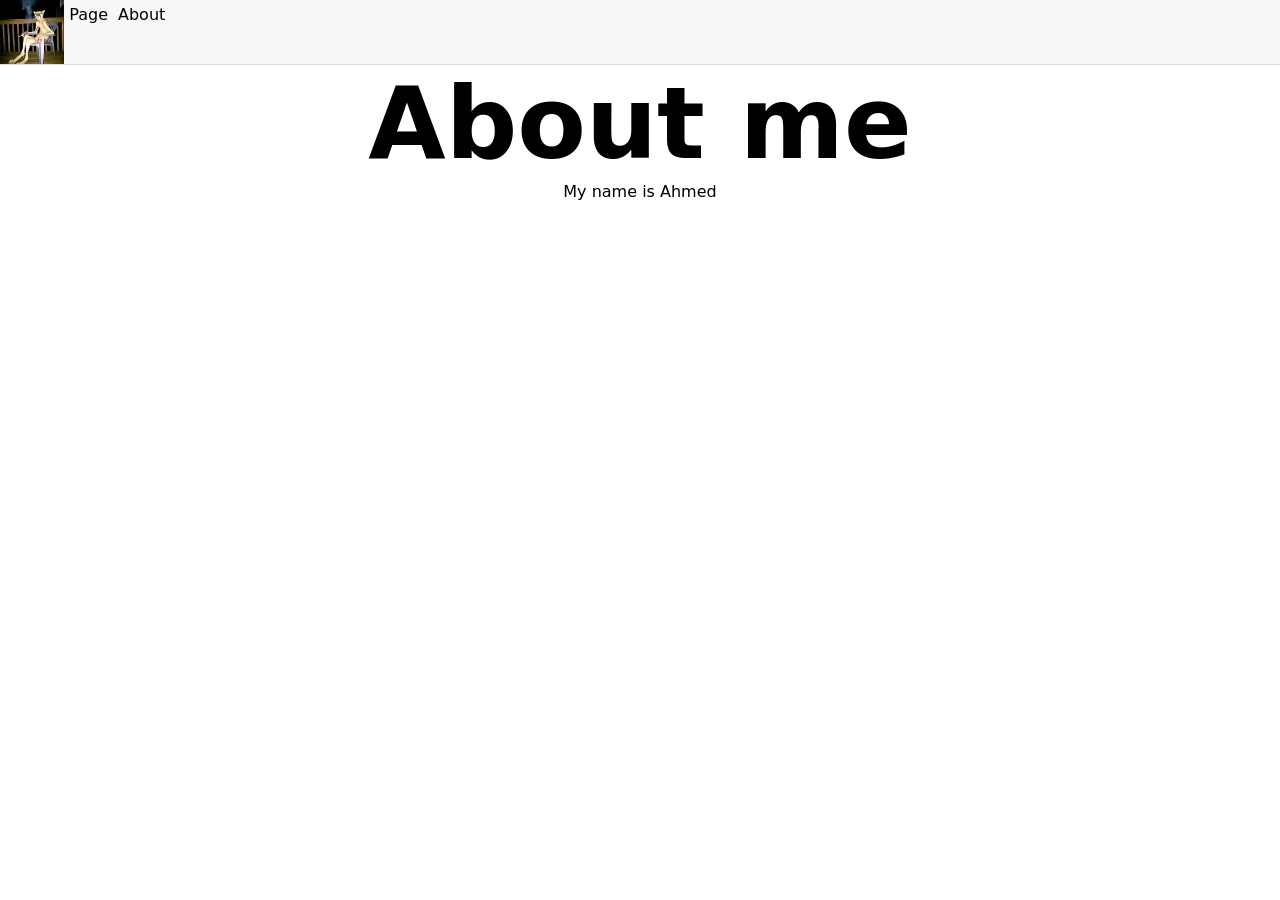
==== about.html @ 868bf7af "Add files via upload" ====
<!DOCTYPE html>
<html lang="en">
<head>
    <meta charset="UTF-8">
    <meta name="viewport" content="width=device-width, initial-scale=1.0">
    <title>About</title>
    <link rel="stylesheet" href="style/main.css">
    <link rel="shortcut icon" href="photos/webIcon.jpg" type="image/x-icon">
</head>
<body>
    <div class="bar">
        <img src="photos/webIcon.jpg" id="mainIcon" alt="main icon">
        <a href="page.html">Page</a>
        <a href="about.html">About</a>
    </div>
    <div class="main">
        <h1>About me</h1>
        <p>My name is Ahmed</p>
    </div>
</body>
<script src="js/main.js"></script>
</html>
---- style/main.css ----
* {
    padding: 0;
    margin: 0;
    font-family: system-ui, -apple-system, BlinkMacSystemFont, 'Segoe UI', Roboto, Oxygen, Ubuntu, Cantarell, 'Open Sans', 'Helvetica Neue', sans-serif;
    color: black;
}

body {
    background-color: white;
}

h1 {
    text-align: center;
    font-size: 100px;
}

p {
    text-align: center;
    margin-left: 40%;
    margin-right: 40%;
}

.bar {
    background-color: rgb(248, 248, 248);
    border-bottom: solid 1px rgb(222, 222, 222);
    height: 64px;
    display: flex;
}

.mainIcon {
    width: 40px;
    margin: 5px;
}

.cd1 {
    width: 500px;
}

.main{
    text-align: center;
}

.main .middleFinger {
    width: 40%;
    height: 200px;
}

.main .ok {
    width: 40%;
    height: 200px;
}

a {
    margin: 5px;
    text-decoration: none;
}

a:hover {
    transform: scale(1.05);
}
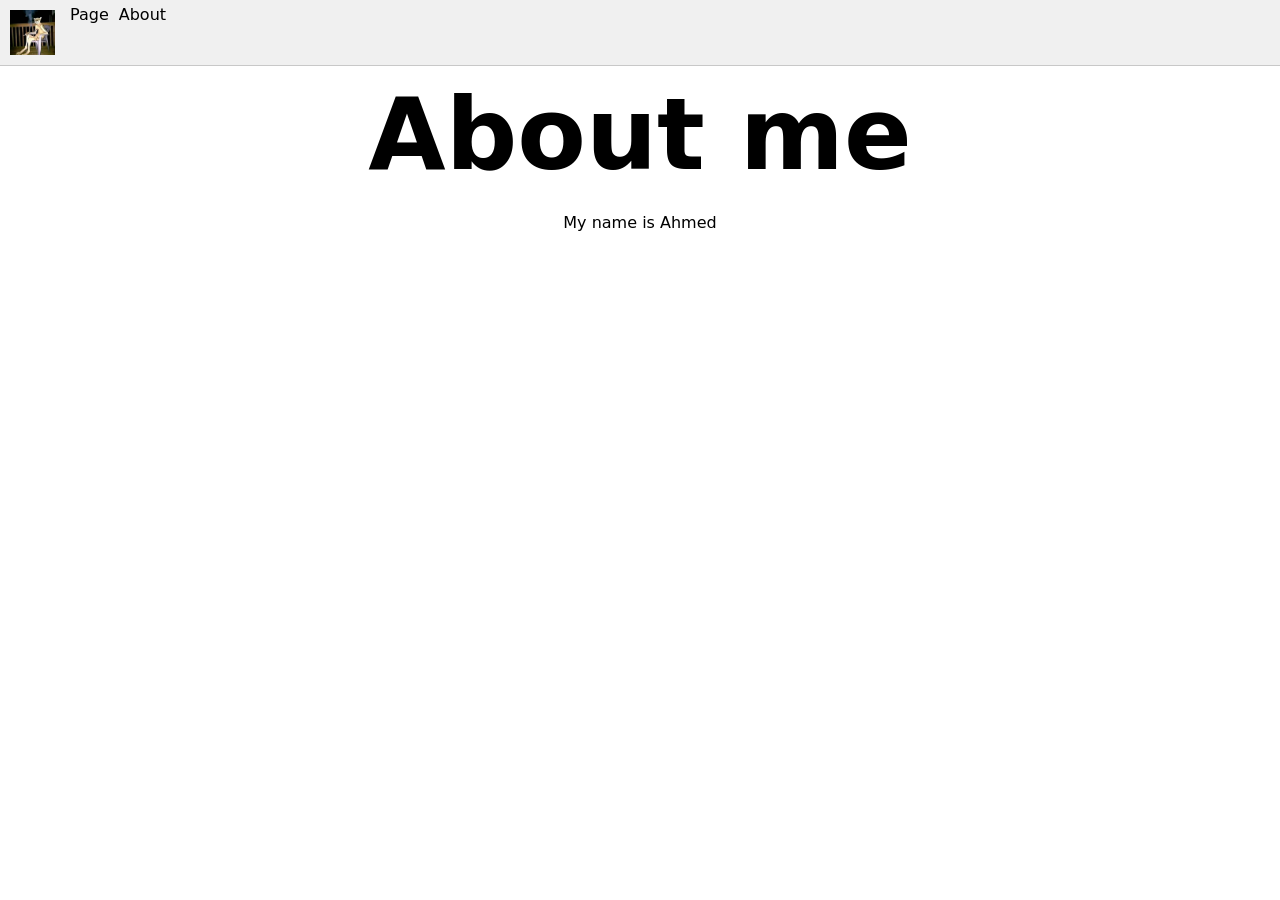
==== commit 4d7816e9: "Add files via upload" ====
--- a/about.html
+++ b/about.html
@@ -9,7 +9,7 @@
 </head>
 <body>
     <div class="bar">
-        <img src="photos/webIcon.jpg" id="mainIcon" alt="main icon">
+        <a href="index.html"><img src="photos/webIcon.jpg" class="mainIcon" alt="main icon"></a>
         <a href="page.html">Page</a>
         <a href="about.html">About</a>
     </div>
--- a/style/main.css
+++ b/style/main.css
@@ -12,37 +12,36 @@
 h1 {
     text-align: center;
     font-size: 100px;
+    margin: 10px;
 }
 
 p {
     text-align: center;
+    margin: 20px;
     margin-left: 40%;
     margin-right: 40%;
 }
 
 .bar {
-    background-color: rgb(248, 248, 248);
-    border-bottom: solid 1px rgb(222, 222, 222);
-    height: 64px;
+    background-color: rgb(240, 240, 240);
+    border-bottom: solid 1px rgb(200, 200, 200);
+    height: 65px;
     display: flex;
+    text-align: center;
 }
 
 .mainIcon {
-    width: 40px;
+    width: 45px;
     margin: 5px;
-}
-
-.cd1 {
-    width: 500px;
 }
 
 .main{
     text-align: center;
 }
 
-.main .middleFinger {
-    width: 40%;
-    height: 200px;
+.main .cd1 {
+    width: 20%;
+    height: 300px;
 }
 
 .main .ok {
@@ -57,4 +56,4 @@
 
 a:hover {
     transform: scale(1.05);
-}
+}
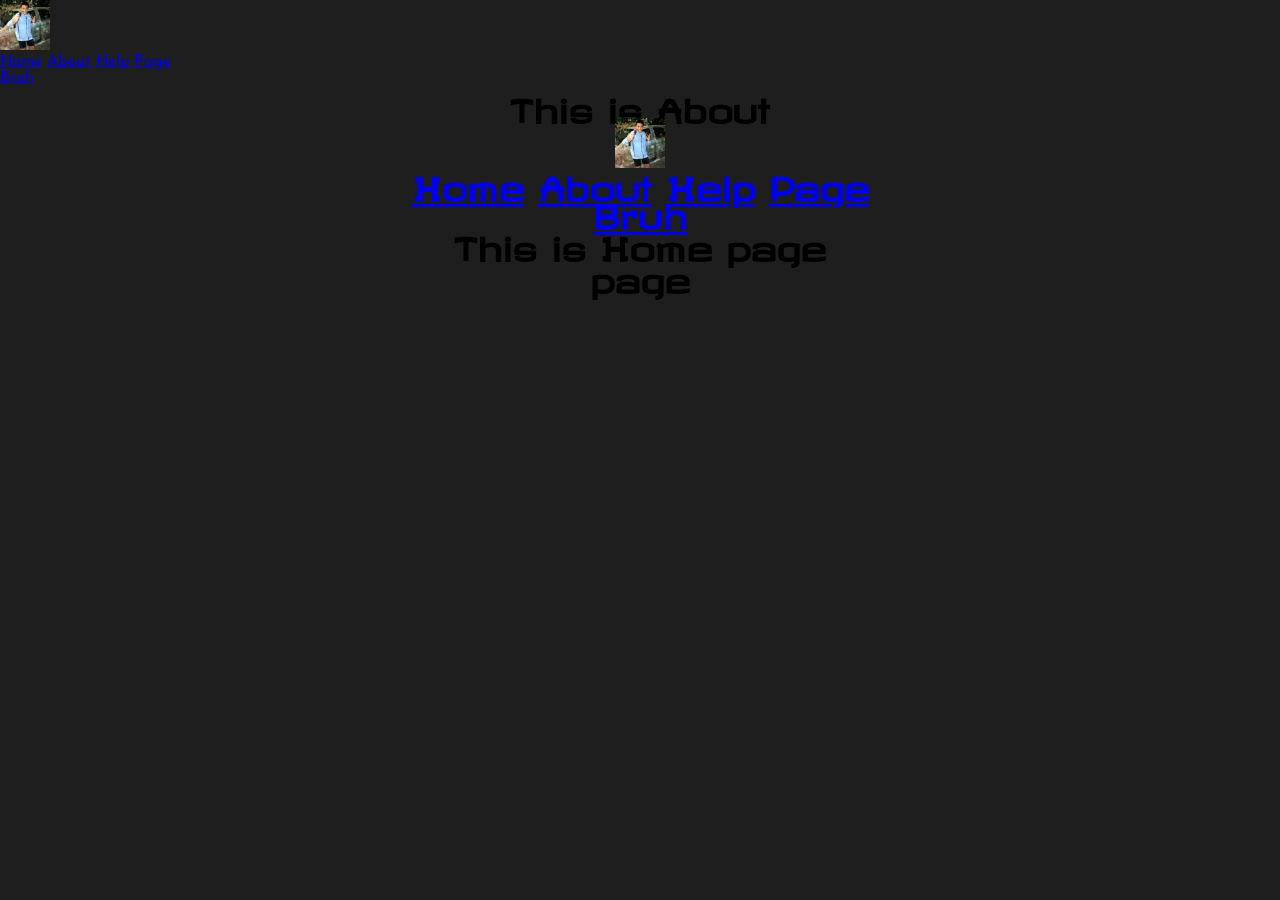
==== commit e33f6786: "Add files via upload" ====
--- a/about.html
+++ b/about.html
@@ -2,20 +2,73 @@
 <html lang="en">
 <head>
     <meta charset="UTF-8">
-    <meta name="viewport" content="width=device-width, initial-scale=1.0">
-    <title>About</title>
-    <link rel="stylesheet" href="style/main.css">
-    <link rel="shortcut icon" href="photos/webIcon.jpg" type="image/x-icon">
+    <title>Eyad the nigga</title>
+    <link id="link" rel="stylesheet" href="style/main.css">
+    <link rel="shortcut icon" href="media/logo/assem.png" type="image/x-icon">
+    <!-- Google fonts -->
+    <link rel="preconnect" href="https://fonts.googleapis.com">
+    <link rel="preconnect" href="https://fonts.gstatic.com" crossorigin>
+    <link href="https://fonts.googleapis.com/css2?family=Aboreto&family=Josefin+Sans&display=swap" rel="stylesheet">
+    <link href="https://fonts.googleapis.com/css2?family=Aboreto&display=swap" rel="stylesheet">
 </head>
 <body>
-    <div class="bar">
-        <a href="index.html"><img src="photos/webIcon.jpg" class="mainIcon" alt="main icon"></a>
-        <a href="page.html">Page</a>
-        <a href="about.html">About</a>
-    </div>
-    <div class="main">
-        <h1>About me</h1>
-        <p>My name is Ahmed</p>
+    <div class="main-div">
+        <header>
+            <div class="logo-nav">
+                <img style="width: 50px;" src="media/logo/assem.png">
+            </div>
+            <nav class="navbar">
+                <div class="links-nav">
+                    <a href="index.html" class="home-link">Home</a>
+                    <a href="about.html" class="about-link">About</a>
+                    <a href="help.html" class="help-link">Help</a>
+                    <a href="page.html" class="page-link">Page</a>
+                </div>
+            </nav>
+            <div class="bruh">
+                <a href="bruh" class="just-bruh">Bruh</a>
+            </div>
+        </header>
+        <section>
+            <h1>This is About<!DOCTYPE html>
+                <html lang="en">
+                <head>
+                    <meta charset="UTF-8">
+                    <title>Eyad the nigga</title>
+                    <link id="link" rel="stylesheet" href="style/main.css">
+                    <link rel="shortcut icon" href="media/logo/assem.png" type="image/x-icon">
+                    <!-- Google fonts -->
+                    <link rel="preconnect" href="https://fonts.googleapis.com">
+                    <link rel="preconnect" href="https://fonts.gstatic.com" crossorigin>
+                    <link href="https://fonts.googleapis.com/css2?family=Aboreto&family=Josefin+Sans&display=swap" rel="stylesheet">
+                    <link href="https://fonts.googleapis.com/css2?family=Aboreto&display=swap" rel="stylesheet">
+                </head>
+                <body>
+                    <div class="main-div">
+                        <header>
+                            <div class="logo-nav">
+                                <img style="width: 50px;" src="media/logo/assem.png">
+                            </div>
+                            <nav class="navbar">
+                                <div class="links-nav">
+                                    <a href="index.html" class="home-link">Home</a>
+                                    <a href="about.html" class="about-link">About</a>
+                                    <a href="help.html" class="help-link">Help</a>
+                                    <a href="page.html" class="page-link">Page</a>
+                                </div>
+                            </nav>
+                            <div class="bruh">
+                                <a href="bruh" class="just-bruh">Bruh</a>
+                            </div>
+                        </header>
+                        <section>
+                            <h1>This is Home page</h1>
+                        </section>
+                    </div>
+                </body>
+                <script src="js/main.js"></script>
+                </html> page</h1>
+        </section>
     </div>
 </body>
 <script src="js/main.js"></script>
--- a/style/main.css
+++ b/style/main.css
@@ -1,59 +1,154 @@
+@import url('https://fonts.googleapis.com/css2?family=Comfortaa:wght@300..700&family=New+Rocker&family=Revalia&display=swap');
+
 * {
     padding: 0;
     margin: 0;
-    font-family: system-ui, -apple-system, BlinkMacSystemFont, 'Segoe UI', Roboto, Oxygen, Ubuntu, Cantarell, 'Open Sans', 'Helvetica Neue', sans-serif;
-    color: black;
+}
+
+*::selection {
+    color: #007716;
+    background-color: rgb(255, 255, 255);
 }
 
 body {
-    background-color: white;
+    font-family: 'Josefin Sans','New Rocker', 'UnifrakturCook' , tahoma, 'Segoe UI', Tahoma, Geneva, Verdana, sans-serif;
+    background-color: rgb(30, 30, 30);
+    cursor: default;
+}
+
+.root {
+    background-color: rgb(40, 40, 40);
+    opacity: 1;
+    color: #47fa56;
+    height: max-content;
+    margin: 20px 20px auto 20px;
+    border-radius: 10px;
+    padding: 10px;
+    position: relative;
+}
+/* 
+@property --angle {
+    syntax: "<angle>";
+    initial-value: 0deg;
+    inherits: false;
+}
+
+.root::after, .root::before{
+    content: '';
+    position: absolute;
+    height: 100%;
+    width: 100%;
+    background-image: conic-gradient(from var(--angle), #ff4545, #00ff99, #006aff, #ff0095);
+    top: 50%;
+    left: 50%;
+    translate: -50% -50%;
+    z-index: -1;
+    padding: 5px;
+    border-radius: 10px;
+    animation: 10s linear spin infinite;
+    transition: 500ms;
+}
+
+.root:hover::after {
+    filter: blur(5rem);
+    padding: 25px;
+}
+
+@keyframes spin {
+    from {
+        --angle: 0deg;
+    }
+
+    to {
+        --angle: 360deg;
+    }
+} */
+
+.logo {
+    border-radius: 50%;
+    margin: 10px;
+    border: 4px solid #5b45da;
+}
+
+.head-div{
+    display: flex;
+    justify-content: flex-start;
+    align-items: center;
 }
 
 h1 {
+    margin: 4px;
     text-align: center;
-    font-size: 100px;
-    margin: 10px;
+    display: block;
+    font-family: Revalia;
+    font-size: 2rem;
 }
 
-p {
-    text-align: center;
-    margin: 20px;
-    margin-left: 40%;
-    margin-right: 40%;
+
+.btn-div {
+    position: absolute;
+    right: 10px;
+    background-color: red;
+    border-radius: 5px;
+    z-index: 1;
 }
 
-.bar {
-    background-color: rgb(240, 240, 240);
-    border-bottom: solid 1px rgb(200, 200, 200);
-    height: 65px;
-    display: flex;
-    text-align: center;
+.btn-site {
+    width: 100%;
+    height: 100%;
+    border: none;
+    font-family: "Josefin Sans";
+    outline: 1px solid #1e1e1e;
+    color: #1e1e1e;
+    padding: 5px;
+    background-color: #47fa56;
+    /* position: absolute; */
+    border-radius: 5px;
+    cursor: pointer;
 }
 
-.mainIcon {
-    width: 45px;
-    margin: 5px;
+
+@property --angle {
+    syntax: "<angle>";
+    initial-value: 0deg;
+    inherits: false;
+}
+/* .btn-div::after , .btn-div::before {
+    content: '';
+    position: absolute;
+    width: 100%;
+    height: 100%;
+    top: 50%;
+    left: 50%;
+    translate: -50% -50%;
+    z-index: -1;
+    padding: 5px;
+    border-radius: 5px;
+    background-image: conic-gradient(from var(--angle), #ff0000, #ffea00, #33ff00, #00f2ff, #1500ff, #ff00ea, #ff0000);
+    transition: 1000ms;
 }
 
-.main{
-    text-align: center;
+.btn-div:hover::after {
+    animation: 10s ease-out spin infinite;
+} */
+
+.btn-site:hover {
+    background-image: conic-gradient(from var(--angle), #ff0000, #ffea00, #33ff00, #00f2ff, #1500ff, #ff00ea, #ff0000);
+    animation: 10s ease-out spin infinite;
+    color: white;
 }
 
-.main .cd1 {
-    width: 20%;
-    height: 300px;
+.btn-div:hover::before{
+    opacity: 1;
+    filter: blur(1.5rem);
 }
 
-.main .ok {
-    width: 40%;
-    height: 200px;
-}
+@keyframes spin {
+    from {
+        --angle: 0deg;
+    }
 
-a {
-    margin: 5px;
-    text-decoration: none;
-}
-
-a:hover {
-    transform: scale(1.05);
+    to {
+        --angle: 360deg;
+    }
 }
--- a/style/main.css
+++ b/style/main.css
@@ -1,59 +1,154 @@
+@import url('https://fonts.googleapis.com/css2?family=Comfortaa:wght@300..700&family=New+Rocker&family=Revalia&display=swap');
+
 * {
     padding: 0;
     margin: 0;
-    font-family: system-ui, -apple-system, BlinkMacSystemFont, 'Segoe UI', Roboto, Oxygen, Ubuntu, Cantarell, 'Open Sans', 'Helvetica Neue', sans-serif;
-    color: black;
+}
+
+*::selection {
+    color: #007716;
+    background-color: rgb(255, 255, 255);
 }
 
 body {
-    background-color: white;
+    font-family: 'Josefin Sans','New Rocker', 'UnifrakturCook' , tahoma, 'Segoe UI', Tahoma, Geneva, Verdana, sans-serif;
+    background-color: rgb(30, 30, 30);
+    cursor: default;
+}
+
+.root {
+    background-color: rgb(40, 40, 40);
+    opacity: 1;
+    color: #47fa56;
+    height: max-content;
+    margin: 20px 20px auto 20px;
+    border-radius: 10px;
+    padding: 10px;
+    position: relative;
+}
+/* 
+@property --angle {
+    syntax: "<angle>";
+    initial-value: 0deg;
+    inherits: false;
+}
+
+.root::after, .root::before{
+    content: '';
+    position: absolute;
+    height: 100%;
+    width: 100%;
+    background-image: conic-gradient(from var(--angle), #ff4545, #00ff99, #006aff, #ff0095);
+    top: 50%;
+    left: 50%;
+    translate: -50% -50%;
+    z-index: -1;
+    padding: 5px;
+    border-radius: 10px;
+    animation: 10s linear spin infinite;
+    transition: 500ms;
+}
+
+.root:hover::after {
+    filter: blur(5rem);
+    padding: 25px;
+}
+
+@keyframes spin {
+    from {
+        --angle: 0deg;
+    }
+
+    to {
+        --angle: 360deg;
+    }
+} */
+
+.logo {
+    border-radius: 50%;
+    margin: 10px;
+    border: 4px solid #5b45da;
+}
+
+.head-div{
+    display: flex;
+    justify-content: flex-start;
+    align-items: center;
 }
 
 h1 {
+    margin: 4px;
     text-align: center;
-    font-size: 100px;
-    margin: 10px;
+    display: block;
+    font-family: Revalia;
+    font-size: 2rem;
 }
 
-p {
-    text-align: center;
-    margin: 20px;
-    margin-left: 40%;
-    margin-right: 40%;
+
+.btn-div {
+    position: absolute;
+    right: 10px;
+    background-color: red;
+    border-radius: 5px;
+    z-index: 1;
 }
 
-.bar {
-    background-color: rgb(240, 240, 240);
-    border-bottom: solid 1px rgb(200, 200, 200);
-    height: 65px;
-    display: flex;
-    text-align: center;
+.btn-site {
+    width: 100%;
+    height: 100%;
+    border: none;
+    font-family: "Josefin Sans";
+    outline: 1px solid #1e1e1e;
+    color: #1e1e1e;
+    padding: 5px;
+    background-color: #47fa56;
+    /* position: absolute; */
+    border-radius: 5px;
+    cursor: pointer;
 }
 
-.mainIcon {
-    width: 45px;
-    margin: 5px;
+
+@property --angle {
+    syntax: "<angle>";
+    initial-value: 0deg;
+    inherits: false;
+}
+/* .btn-div::after , .btn-div::before {
+    content: '';
+    position: absolute;
+    width: 100%;
+    height: 100%;
+    top: 50%;
+    left: 50%;
+    translate: -50% -50%;
+    z-index: -1;
+    padding: 5px;
+    border-radius: 5px;
+    background-image: conic-gradient(from var(--angle), #ff0000, #ffea00, #33ff00, #00f2ff, #1500ff, #ff00ea, #ff0000);
+    transition: 1000ms;
 }
 
-.main{
-    text-align: center;
+.btn-div:hover::after {
+    animation: 10s ease-out spin infinite;
+} */
+
+.btn-site:hover {
+    background-image: conic-gradient(from var(--angle), #ff0000, #ffea00, #33ff00, #00f2ff, #1500ff, #ff00ea, #ff0000);
+    animation: 10s ease-out spin infinite;
+    color: white;
 }
 
-.main .cd1 {
-    width: 20%;
-    height: 300px;
+.btn-div:hover::before{
+    opacity: 1;
+    filter: blur(1.5rem);
 }
 
-.main .ok {
-    width: 40%;
-    height: 200px;
-}
+@keyframes spin {
+    from {
+        --angle: 0deg;
+    }
 
-a {
-    margin: 5px;
-    text-decoration: none;
-}
-
-a:hover {
-    transform: scale(1.05);
+    to {
+        --angle: 360deg;
+    }
 }
